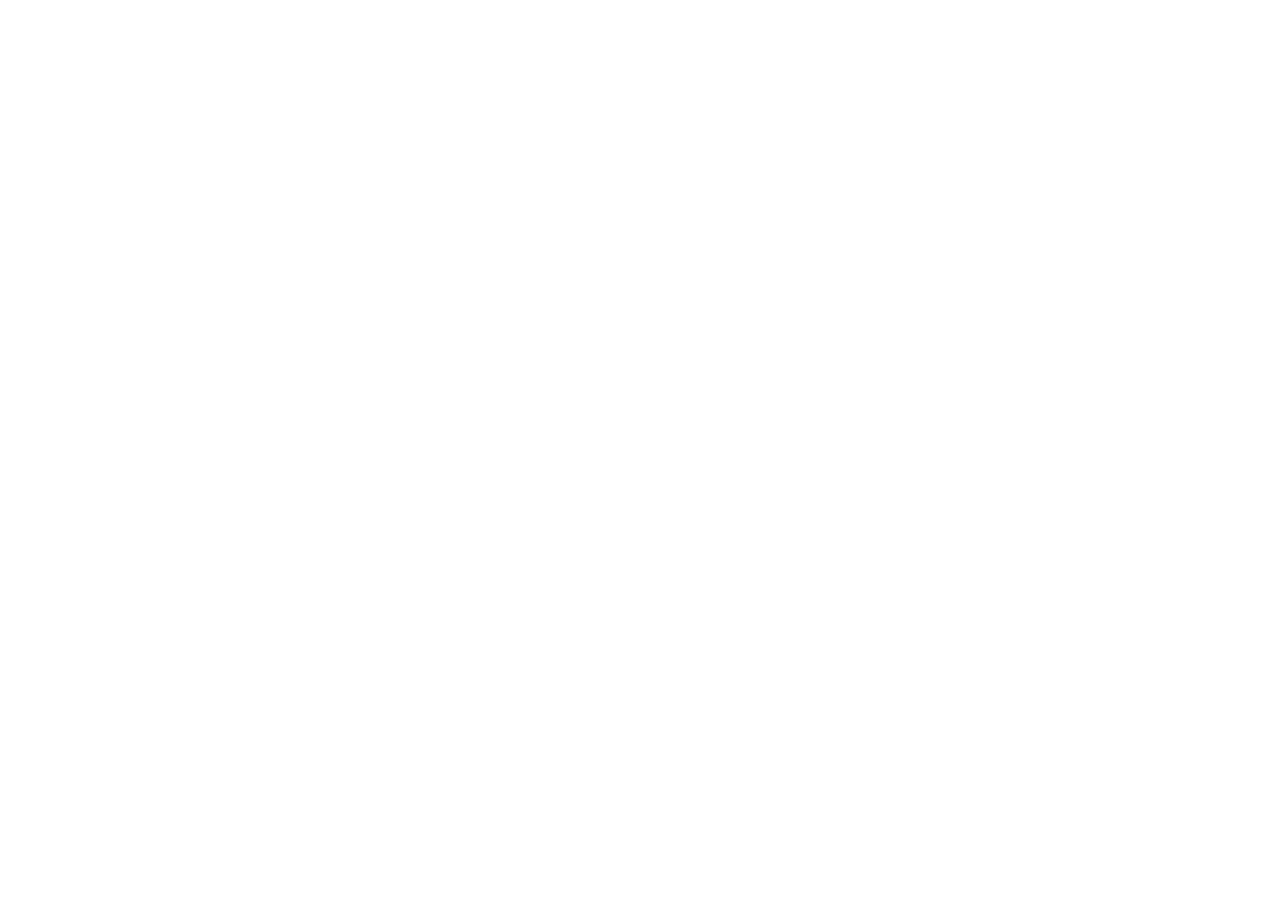
==== accounting.html @ a5514fac "hr dep" ====
<!DOCTYPE html>
<html lang="en">
<head>
    <meta charset="UTF-8">
    <meta http-equiv="X-UA-Compatible" content="IE=edge">
    <meta name="viewport" content="width=device-width, initial-scale=1.0">
    <title>Document</title>
</head>
<body>
    
</body>
</html>
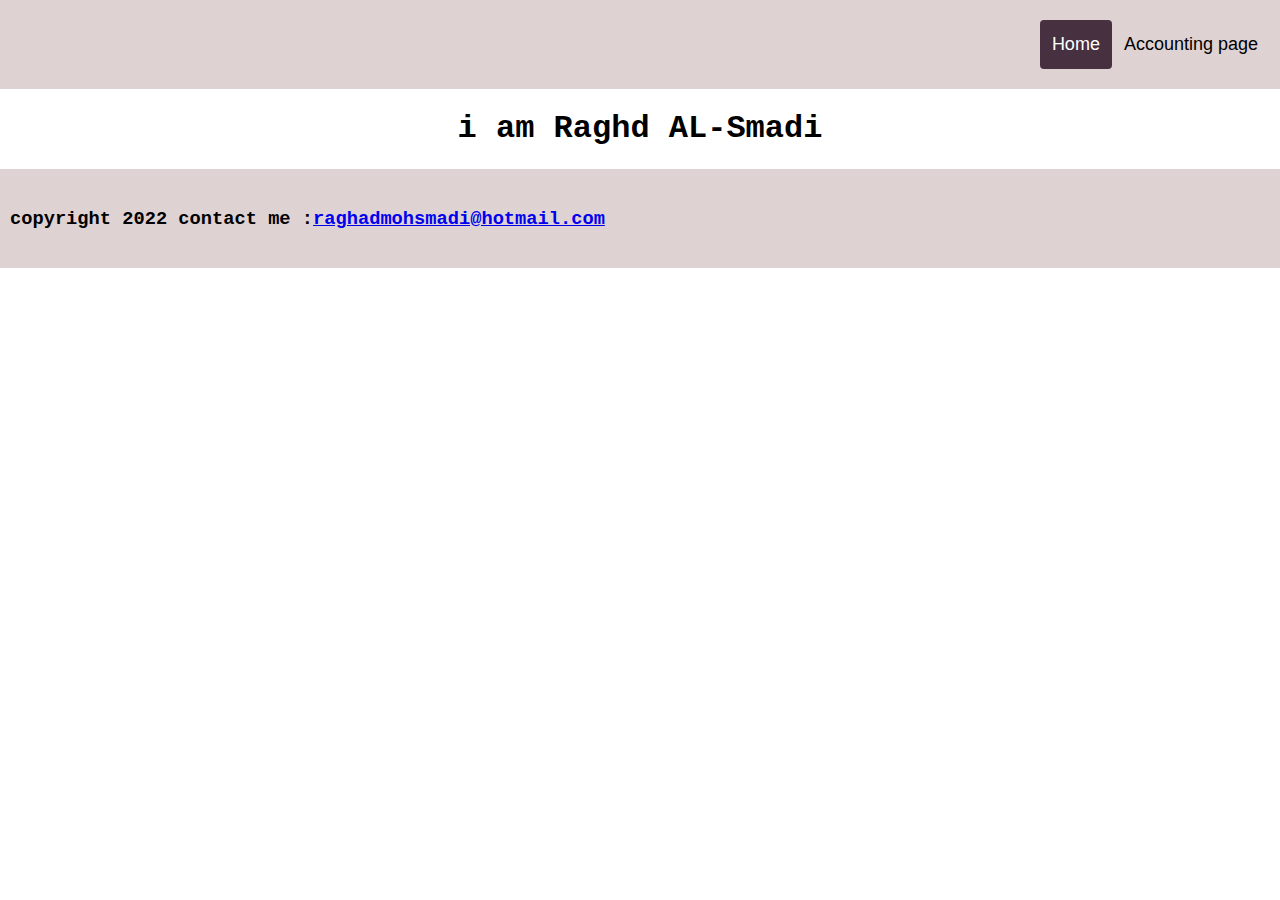
==== commit fbad50a3: "account page" ====
--- a/accounting.html
+++ b/accounting.html
@@ -1,12 +1,31 @@
-<!DOCTYPE html>
 <html lang="en">
 <head>
     <meta charset="UTF-8">
     <meta http-equiv="X-UA-Compatible" content="IE=edge">
     <meta name="viewport" content="width=device-width, initial-scale=1.0">
-    <title>Document</title>
+    <title>about me </title>
 </head>
 <body>
-    
+    <header>
+        <link rel="stylesheet" href="./stylesheet/accounting.css" />
+        <div class="header">
+            
+            <div class="header-right">
+              <a class="active" href="./index.html">Home</a>
+             
+              <a href="./accounting.html">Accounting page</a>
+            </div>
+
+</header>
+  <center>  <h1 style="font-family:'Courier New'"> i am Raghd  AL-Smadi </h1> 
+ 
+</center> 
+<footer>
+    <div class =footer>
+    <p > <h3 style="font-family:'Courier New'">copyright 2022 contact me :<a href="mailto:raghadmohsmadi@hotmail.com">raghadmohsmadi@hotmail.com</a></h3>
+    </p>
+    </div>
+  </footer>
+ 
 </body>
 </html>--- a/stylesheet/accounting.css
+++ b/stylesheet/accounting.css
@@ -0,0 +1,59 @@
+* {box-sizing: border-box;}
+
+body { 
+  margin: 0;
+  font-family: Arial, Helvetica, sans-serif;
+}
+
+.header {
+  overflow: hidden;
+  background-color: #dfd2d2;
+  padding: 20px 10px;
+}
+
+.header a {
+  float: left;
+  color: black;
+  text-align: center;
+  padding: 12px;
+  text-decoration: none;
+  font-size: 18px; 
+  line-height: 25px;
+  border-radius: 4px;
+}
+
+.header a.logo {
+  font-size: 25px;
+  font-weight: bold;
+}
+
+.header a:hover {
+  background-color: rgb(212, 190, 190);
+  color: black;
+}
+
+.header a.active {
+  background-color: rgb(71, 48, 63);
+  color: white;
+}
+
+.header-right {
+  float: right;
+}
+
+@media screen and (max-width: 500px) {
+  .header a {
+    float: none;
+    display: block;
+    text-align: left;
+  }
+  
+  .header-right {
+    float: none;
+  }
+}
+.footer {
+    overflow: hidden;
+    background-color: #dfd2d2;
+    padding: 20px 10px;
+  }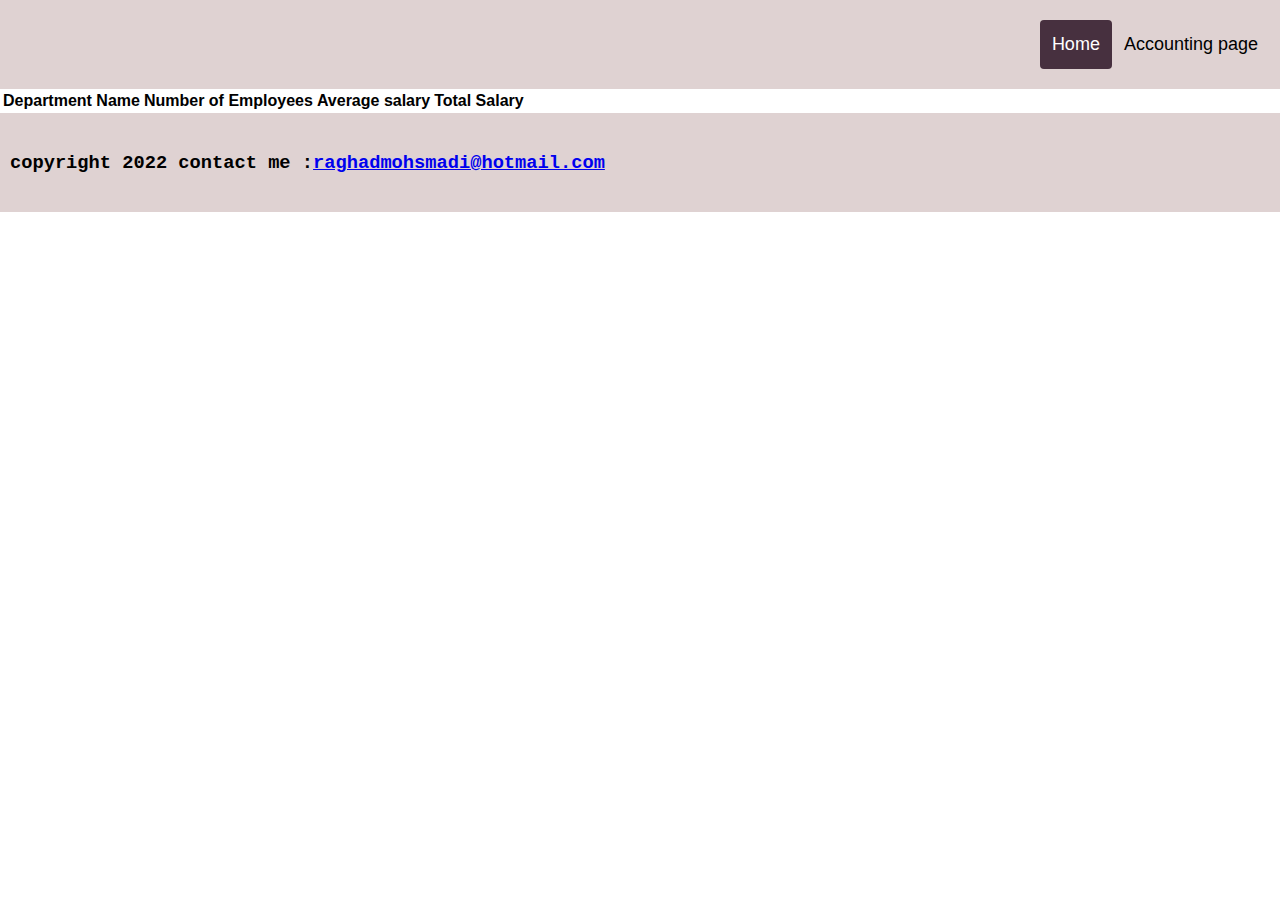
==== commit 3e822f01: "local" ====
--- a/accounting.html
+++ b/accounting.html
@@ -17,9 +17,16 @@
             </div>
 
 </header>
-  <center>  <h1 style="font-family:'Courier New'"> i am Raghd  AL-Smadi </h1> 
- 
-</center> 
+<table id="tableID">
+  <tr>
+      <th> Department Name    </th>
+      <th>  Number of Employees  </th>
+      <th> Average salary </th>
+      <th> Total Salary </th>
+  </tr>
+  </table>
+ <script src="accounting.js" ></script>
+
 <footer>
     <div class =footer>
     <p > <h3 style="font-family:'Courier New'">copyright 2022 contact me :<a href="mailto:raghadmohsmadi@hotmail.com">raghadmohsmadi@hotmail.com</a></h3>
